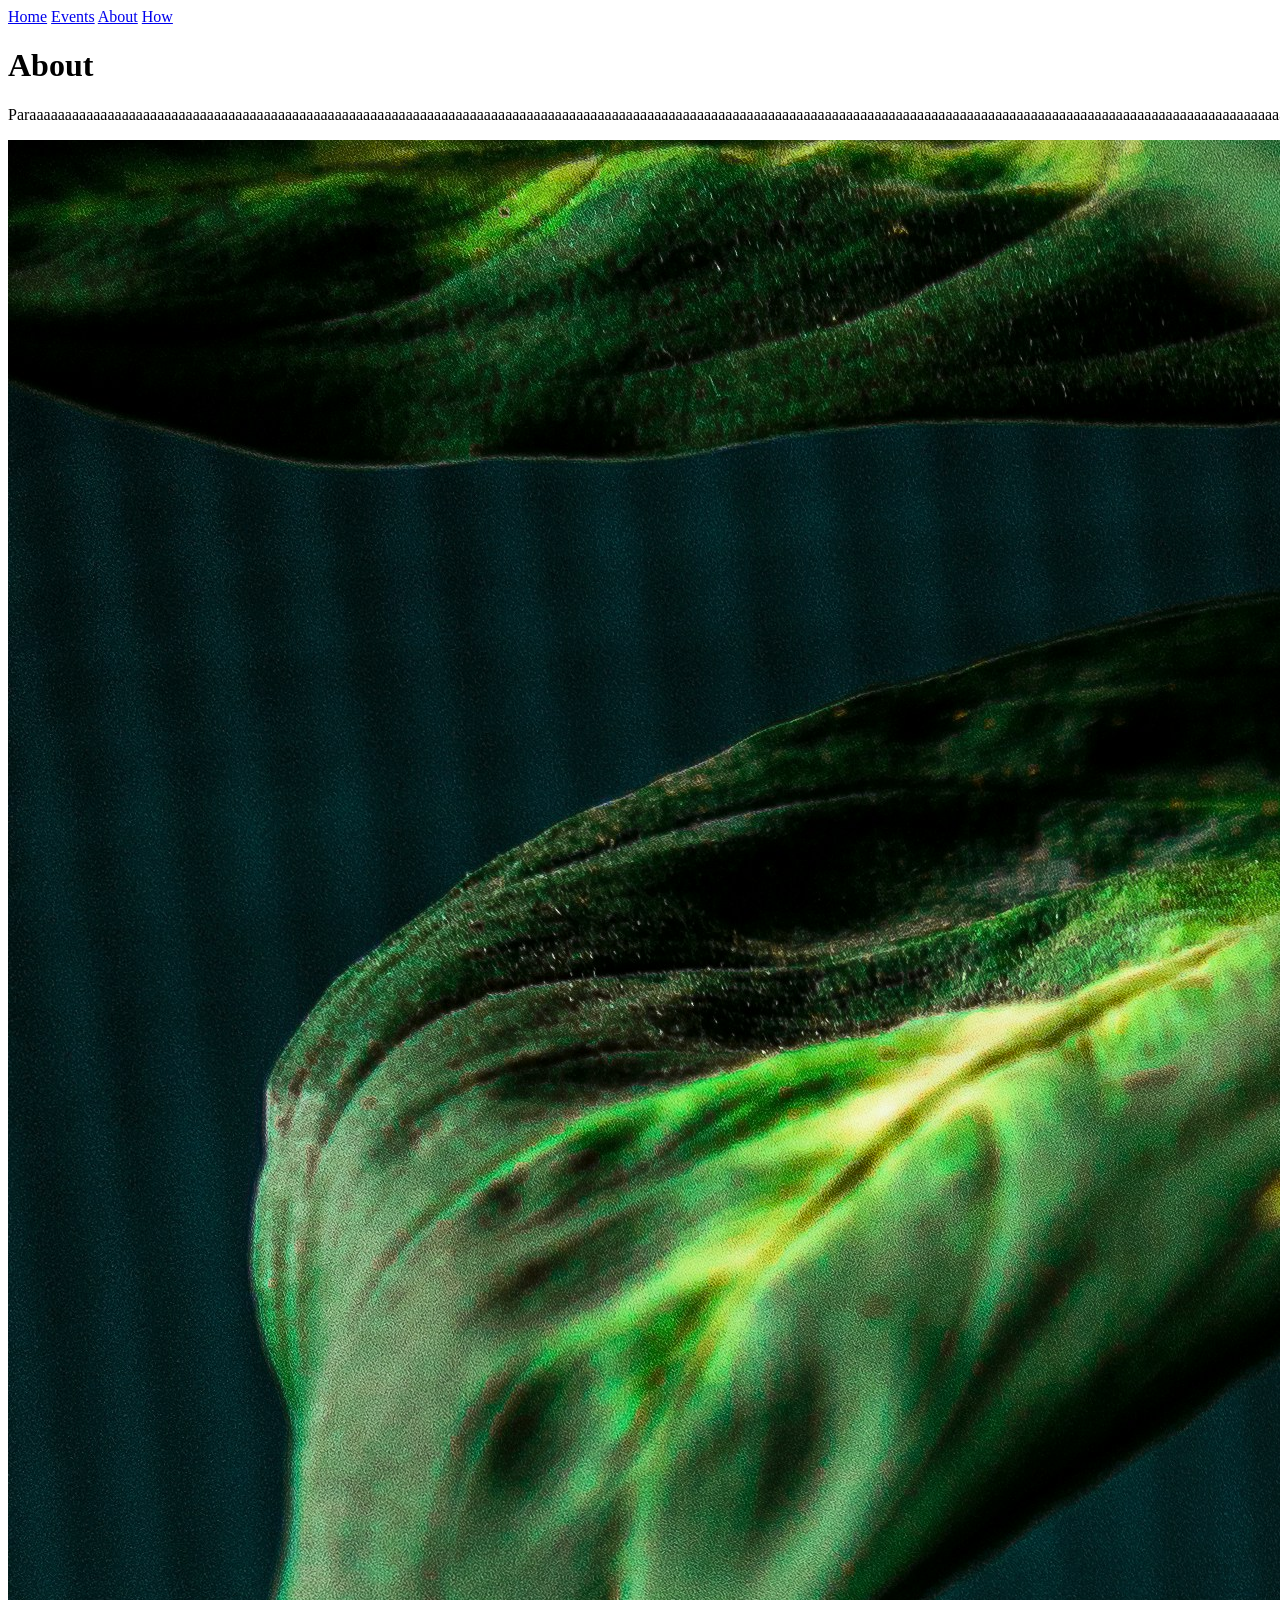
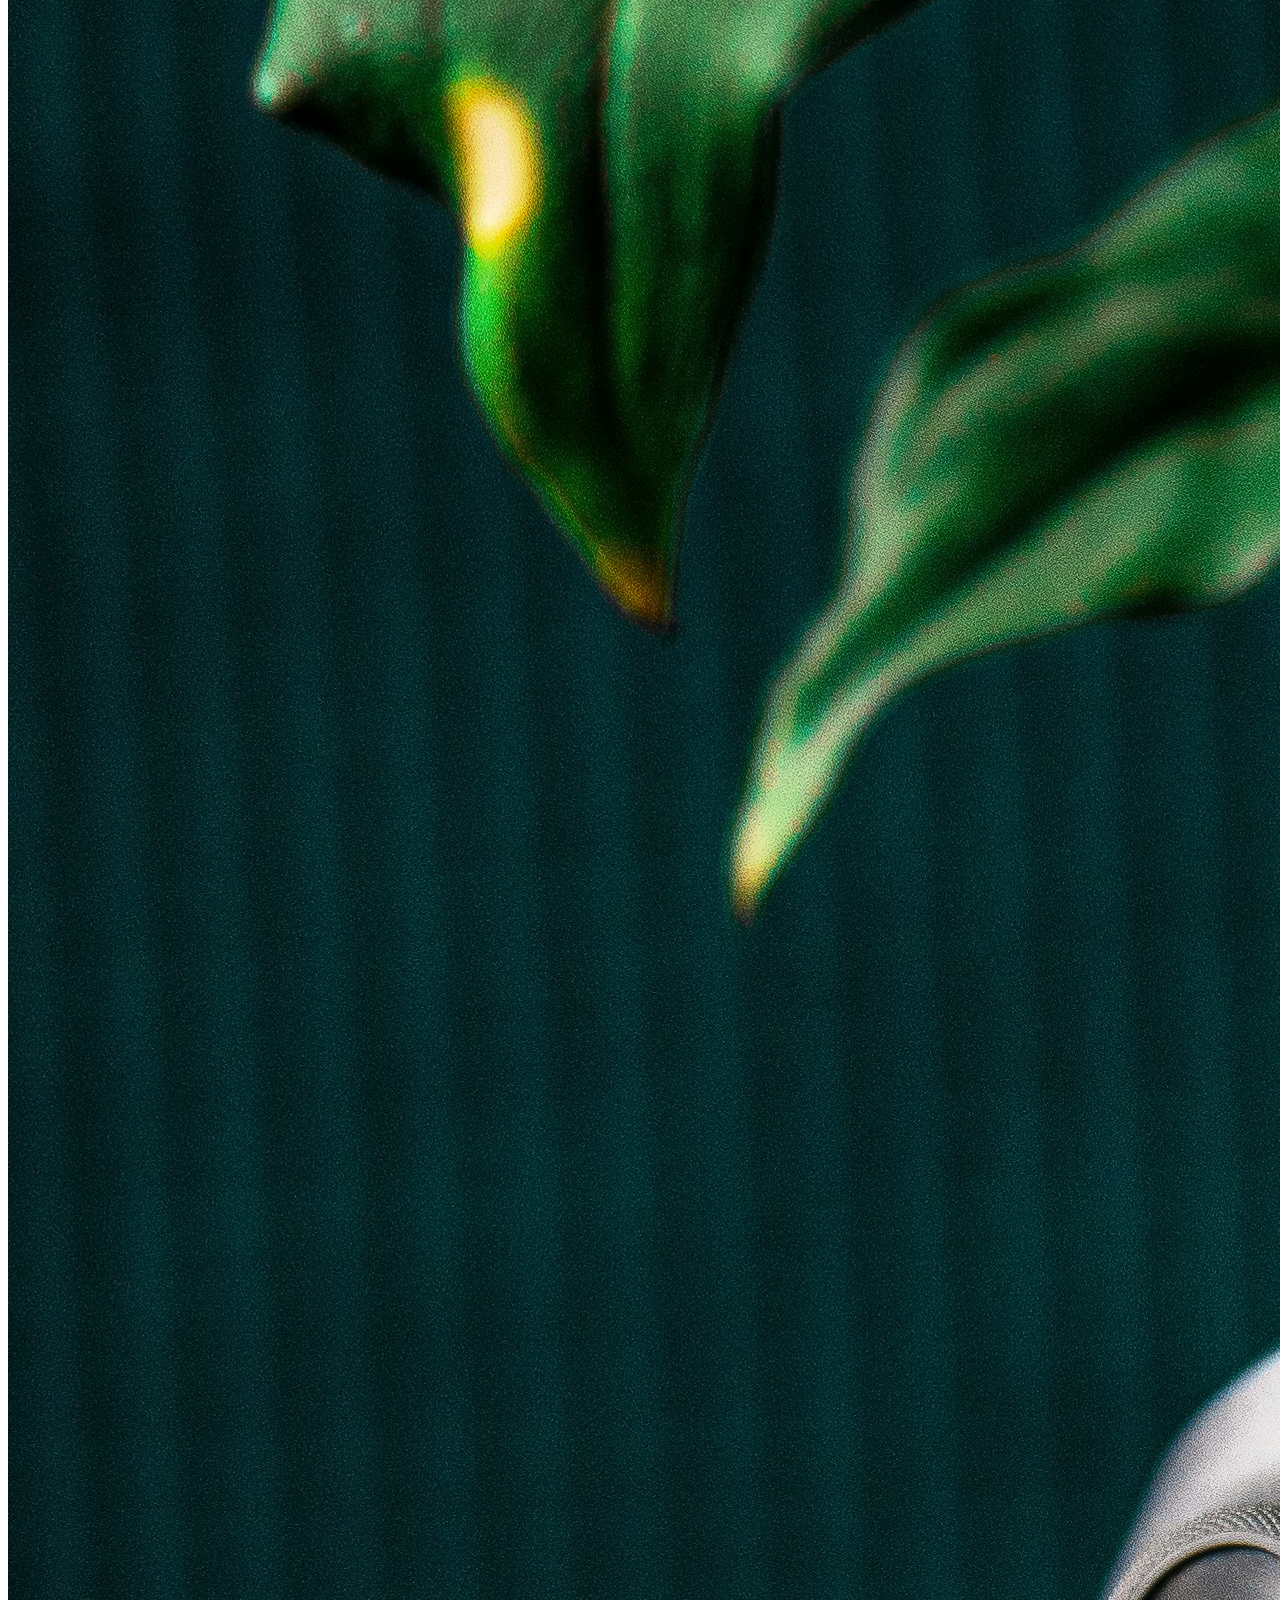
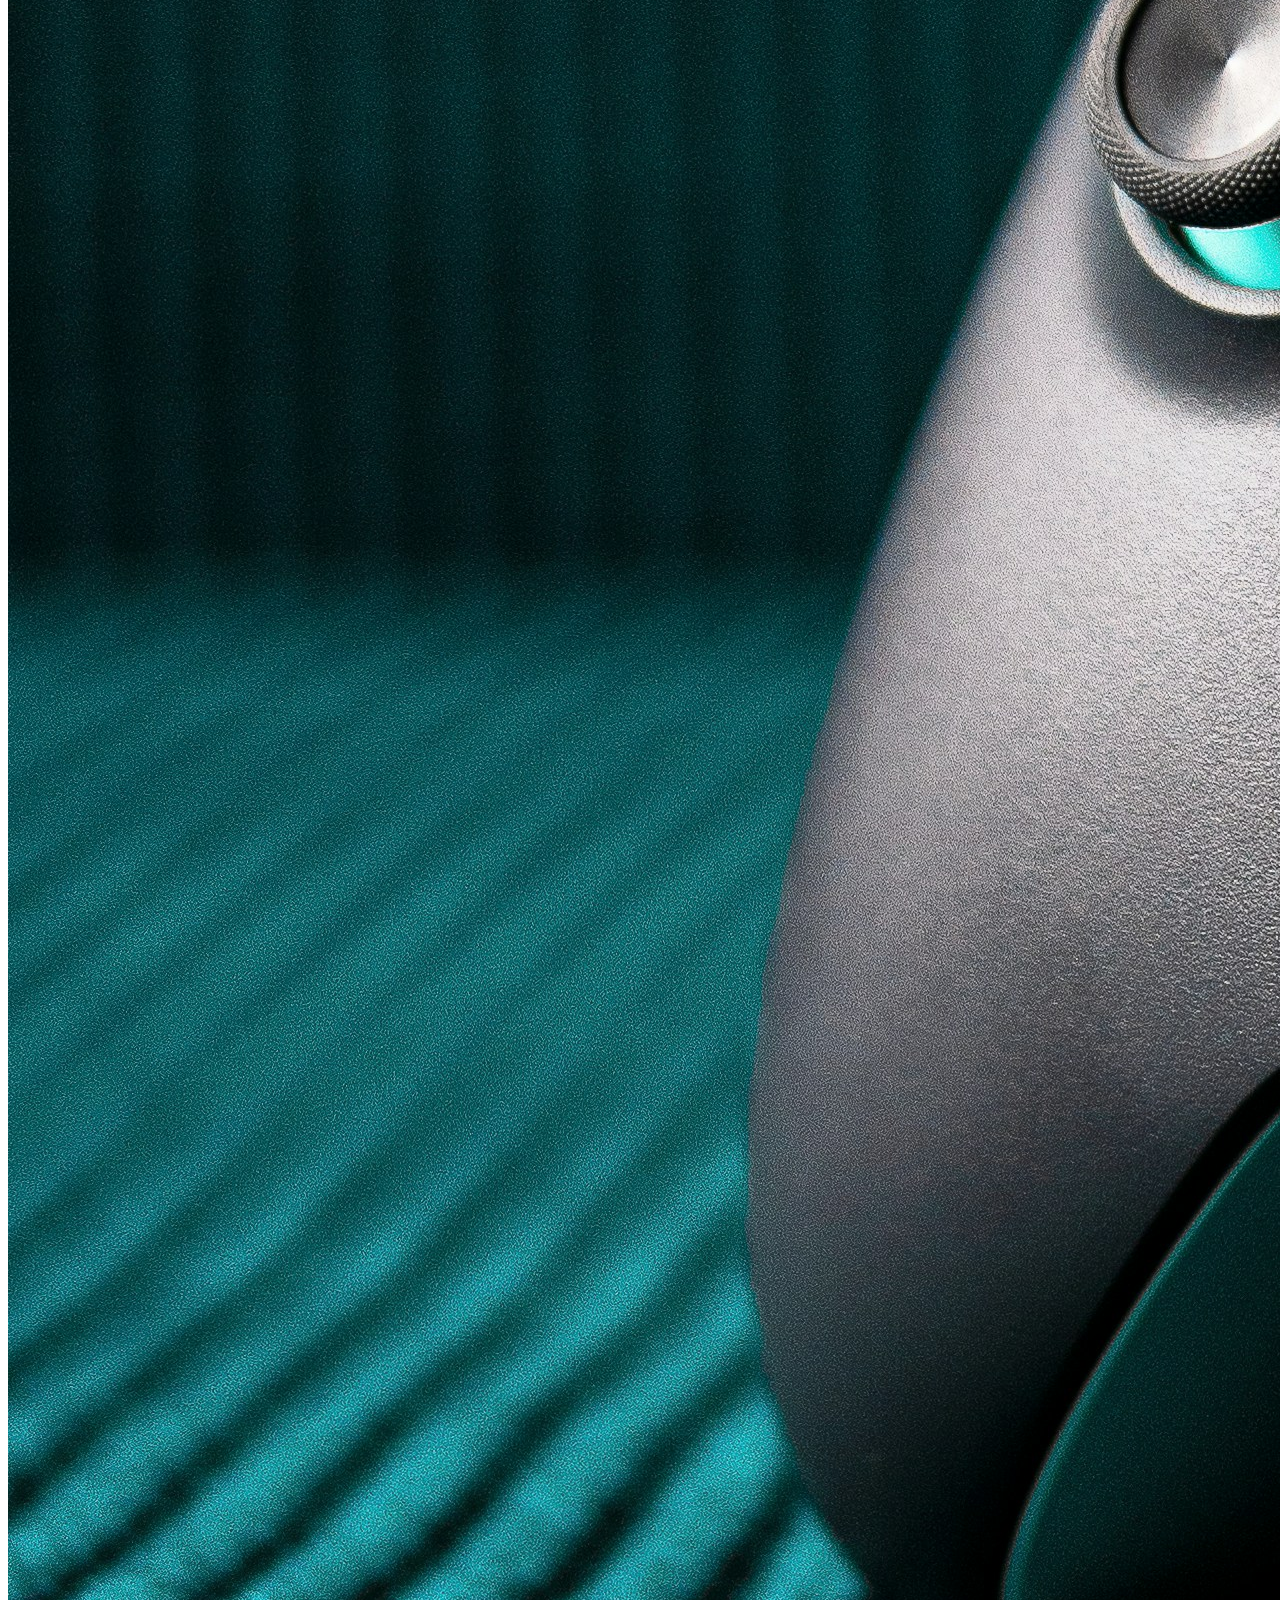
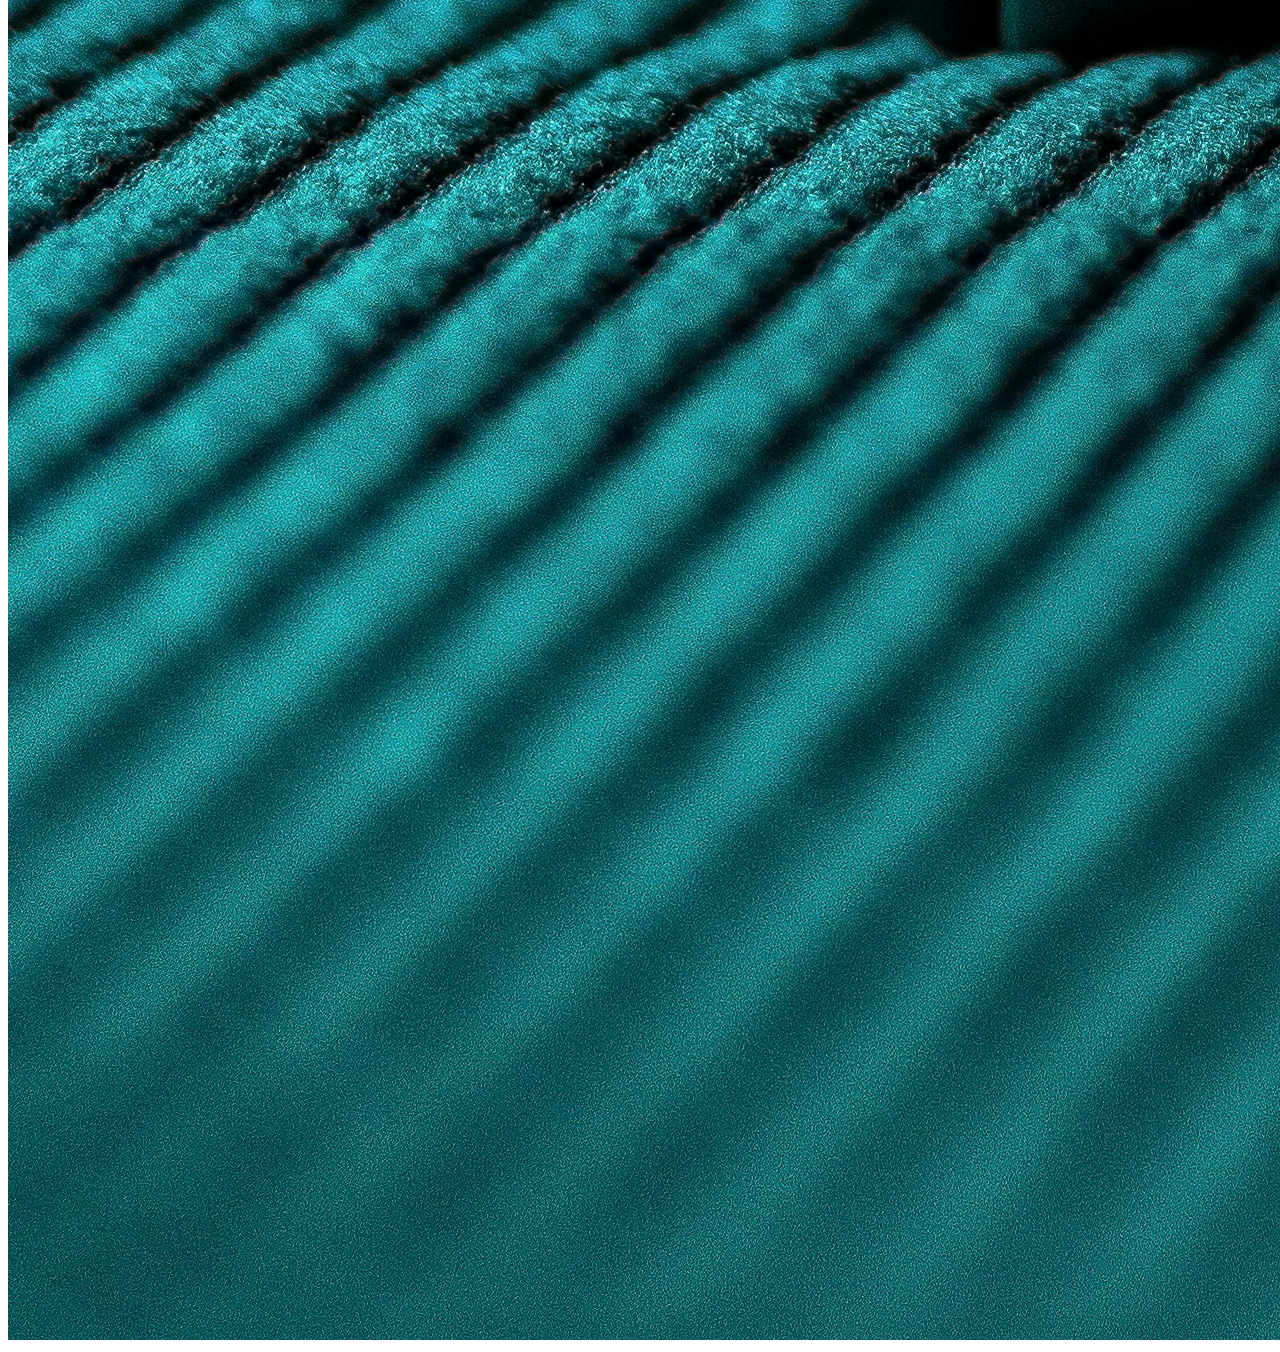
==== about.html @ d4aeec48 "added links" ====
<!DOCTYPE html>
<html lang="eng">
    <head>
        <title>About</title>
        <link rel="stylesheet" href="style.css">
    </head>

    <body>
        <div class="nav-bar">
            <div class="nav-bar-links">
                <a href="index.html">Home</a>
                <a href="events.html">Events</a>
                <a href="about.html">About</a>
                <a href="how.html">How</a>
            </div>
        </div>

        <h1>About</h1>
        <p>[base64]</p>
        <img src="images/xbox-controller-teal.jpg" alt="xbox controller, teal">
    </body>
</html>
---- style.css ----
.nav-bar{
    display: flexbox;
    flex-direction: row;
}
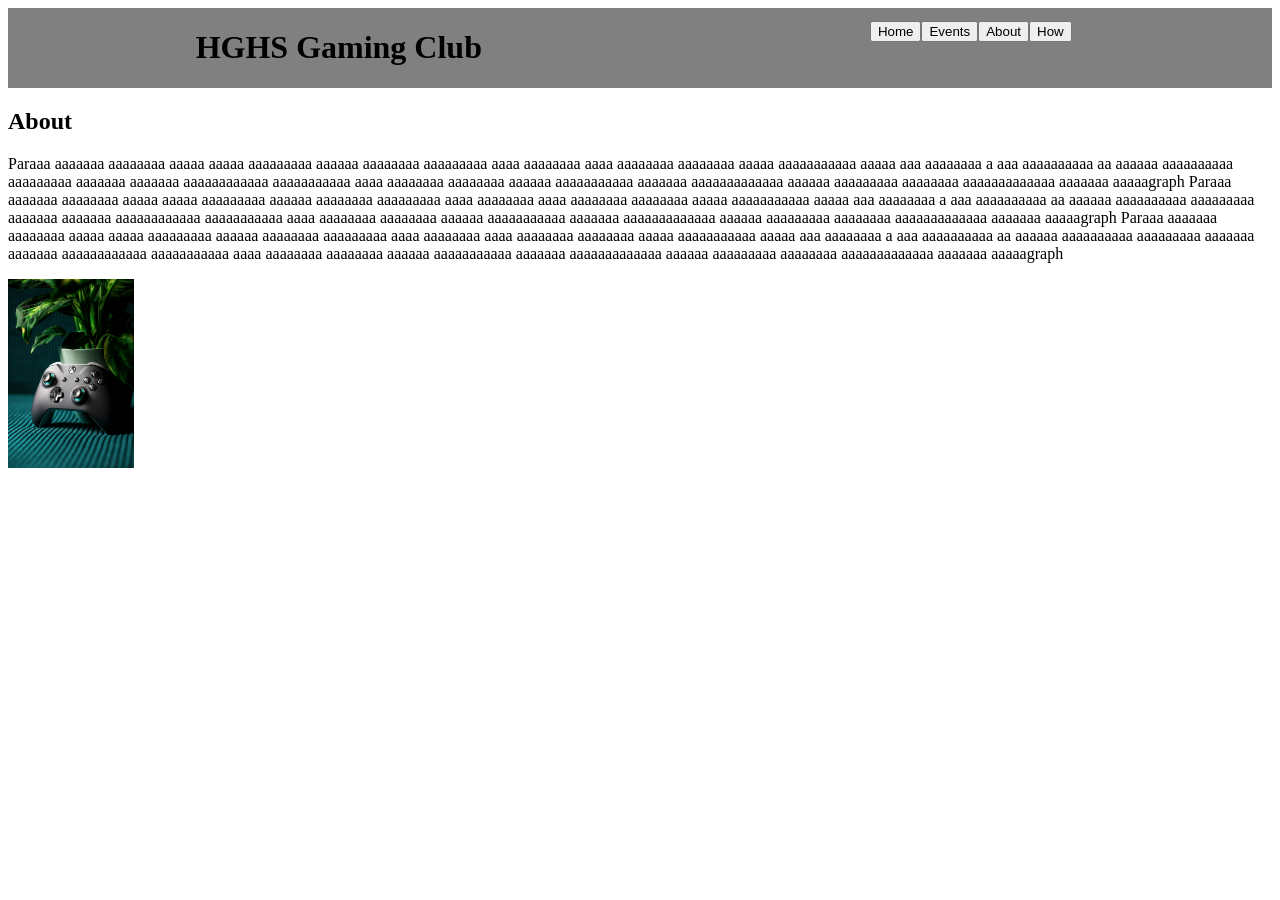
==== commit ad83d967: "updated links in nav-bar to buttons" ====
--- a/about.html
+++ b/about.html
@@ -7,16 +7,27 @@
 
     <body>
         <div class="nav-bar">
+            <h1>HGHS Gaming Club</h1>
             <div class="nav-bar-links">
-                <a href="index.html">Home</a>
-                <a href="events.html">Events</a>
-                <a href="about.html">About</a>
-                <a href="how.html">How</a>
+                <ul>
+                    <li><button onclick="document.location='index.html'">Home</button></li>
+                    <li><button onclick="document.location='events.html'">Events</button></li>
+                    <li><button onclick="document.location='about.html'">About</button></li>
+                    <li><button onclick="document.location='how.html'">How</button></li>
+                </ul>
             </div>
         </div>
 
-        <h1>About</h1>
-        <p>[base64]</p>
-        <img src="images/xbox-controller-teal.jpg" alt="xbox controller, teal">
+        <h2>About</h2>
+
+        <div class="about-content">
+
+            <p>Paraaa aaaaaaa aaaaaaaa aaaaa aaaaa aaaaaaaaa aaaaaa aaaaaaaa aaaaaaaaa aaaa aaaaaaaa aaaa  aaaaaaaa aaaaaaaa aaaaa aaaaaaaaaaa aaaaa aaa aaaaaaaa a aaa aaaaaaaaaa aa aaaaaa aaaaaaaaaa aaaaaaaaa aaaaaaa aaaaaaa aaaaaaaaaaaa aaaaaaaaaaa aaaa aaaaaaaa aaaaaaaa aaaaaa aaaaaaaaaaa aaaaaaa aaaaaaaaaaaaa aaaaaa aaaaaaaaa aaaaaaaa aaaaaaaaaaaaa aaaaaaa aaaaagraph Paraaa aaaaaaa aaaaaaaa aaaaa aaaaa aaaaaaaaa aaaaaa aaaaaaaa aaaaaaaaa aaaa aaaaaaaa aaaa  aaaaaaaa aaaaaaaa aaaaa aaaaaaaaaaa aaaaa aaa aaaaaaaa a aaa aaaaaaaaaa aa aaaaaa aaaaaaaaaa aaaaaaaaa aaaaaaa aaaaaaa aaaaaaaaaaaa aaaaaaaaaaa aaaa aaaaaaaa aaaaaaaa aaaaaa aaaaaaaaaaa aaaaaaa aaaaaaaaaaaaa aaaaaa aaaaaaaaa aaaaaaaa aaaaaaaaaaaaa aaaaaaa aaaaagraph Paraaa aaaaaaa aaaaaaaa aaaaa aaaaa aaaaaaaaa aaaaaa aaaaaaaa aaaaaaaaa aaaa aaaaaaaa aaaa  aaaaaaaa aaaaaaaa aaaaa aaaaaaaaaaa aaaaa aaa aaaaaaaa a aaa aaaaaaaaaa aa aaaaaa aaaaaaaaaa aaaaaaaaa aaaaaaa aaaaaaa aaaaaaaaaaaa aaaaaaaaaaa aaaa aaaaaaaa aaaaaaaa aaaaaa aaaaaaaaaaa aaaaaaa aaaaaaaaaaaaa aaaaaa aaaaaaaaa aaaaaaaa aaaaaaaaaaaaa aaaaaaa aaaaagraph</p>
+
+            <div class="images">
+                <img src="images/xbox-controller-teal.jpg" alt="xbox controller, teal">
+            </div>
+
+        </div>
     </body>
 </html>
--- a/style.css
+++ b/style.css
@@ -1,4 +1,45 @@
 .nav-bar{
-    display: flexbox;
+    display: flex;
     flex-direction: row;
+    background-color: grey;
+    justify-content: space-around;
+}
+
+.nav-bar a:hover{
+    color: white;
+}
+
+.nav-bar-links{
+    display: flex;
+    flex-direction: row;
+    padding: 1%;
+}
+
+img{
+    width: 10%;
+}
+
+.p{
+    word-wrap: normal;
+}
+
+ul{
+    list-style-type: none;
+    margin: 0;
+    padding: 0;
+}
+
+ul li {
+    float: left;
+  }
+
+.home-content{
+    display: flex;
+    flex-direction: column;
+}
+
+.hero-page{
+    background-image: url('images/play-station-controller.jpg');
+    height: 10%;
+    padding: 15%;
 }
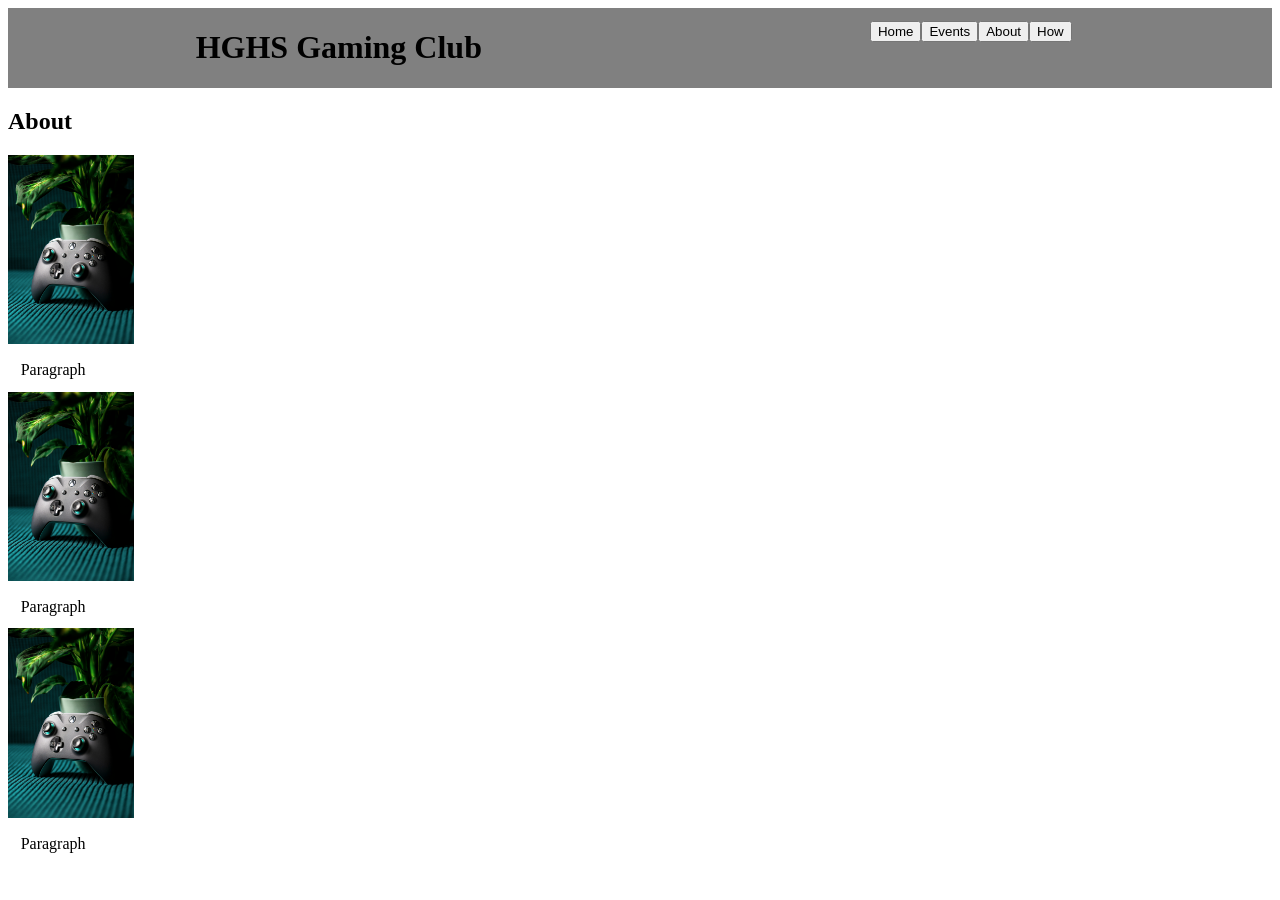
==== commit ad6daf0f: "added divs for about flexbox" ====
--- a/about.html
+++ b/about.html
@@ -1,5 +1,5 @@
 <!DOCTYPE html>
-<html lang="eng">
+<html lang="en">
     <head>
         <title>About</title>
         <link rel="stylesheet" href="style.css">
@@ -22,12 +22,21 @@
 
         <div class="about-content">
 
-            <p>Paraaa aaaaaaa aaaaaaaa aaaaa aaaaa aaaaaaaaa aaaaaa aaaaaaaa aaaaaaaaa aaaa aaaaaaaa aaaa  aaaaaaaa aaaaaaaa aaaaa aaaaaaaaaaa aaaaa aaa aaaaaaaa a aaa aaaaaaaaaa aa aaaaaa aaaaaaaaaa aaaaaaaaa aaaaaaa aaaaaaa aaaaaaaaaaaa aaaaaaaaaaa aaaa aaaaaaaa aaaaaaaa aaaaaa aaaaaaaaaaa aaaaaaa aaaaaaaaaaaaa aaaaaa aaaaaaaaa aaaaaaaa aaaaaaaaaaaaa aaaaaaa aaaaagraph Paraaa aaaaaaa aaaaaaaa aaaaa aaaaa aaaaaaaaa aaaaaa aaaaaaaa aaaaaaaaa aaaa aaaaaaaa aaaa  aaaaaaaa aaaaaaaa aaaaa aaaaaaaaaaa aaaaa aaa aaaaaaaa a aaa aaaaaaaaaa aa aaaaaa aaaaaaaaaa aaaaaaaaa aaaaaaa aaaaaaa aaaaaaaaaaaa aaaaaaaaaaa aaaa aaaaaaaa aaaaaaaa aaaaaa aaaaaaaaaaa aaaaaaa aaaaaaaaaaaaa aaaaaa aaaaaaaaa aaaaaaaa aaaaaaaaaaaaa aaaaaaa aaaaagraph Paraaa aaaaaaa aaaaaaaa aaaaa aaaaa aaaaaaaaa aaaaaa aaaaaaaa aaaaaaaaa aaaa aaaaaaaa aaaa  aaaaaaaa aaaaaaaa aaaaa aaaaaaaaaaa aaaaa aaa aaaaaaaa a aaa aaaaaaaaaa aa aaaaaa aaaaaaaaaa aaaaaaaaa aaaaaaa aaaaaaa aaaaaaaaaaaa aaaaaaaaaaa aaaa aaaaaaaa aaaaaaaa aaaaaa aaaaaaaaaaa aaaaaaa aaaaaaaaaaaaa aaaaaa aaaaaaaaa aaaaaaaa aaaaaaaaaaaaa aaaaaaa aaaaagraph</p>
-
-            <div class="images">
+            <div>
                 <img src="images/xbox-controller-teal.jpg" alt="xbox controller, teal">
+                <p>Paragraph</p>
             </div>
 
+            <div>
+                <img src="images/xbox-controller-teal.jpg" alt="xbox controller, teal">
+                <p>Paragraph</p>
+            </div>
+
+            <div>
+                <img src="images/xbox-controller-teal.jpg" alt="xbox controller, teal">
+                <p>Paragraph</p>
+            </div>
+            
         </div>
     </body>
 </html>
--- a/style.css
+++ b/style.css
@@ -19,8 +19,10 @@
     width: 10%;
 }
 
-.p{
+p{
     word-wrap: normal;
+    margin: 1%;
+    width: 40%;
 }
 
 ul{
@@ -40,6 +42,22 @@
 
 .hero-page{
     background-image: url('images/play-station-controller.jpg');
-    height: 10%;
-    padding: 15%;
-}+    background-repeat: no-repeat;
+    background-size: 2000px, 700px;
+    padding: 10%;
+    text-align: center;
+    color: white;
+}
+
+.how-section{
+    display: flex;
+    flex-direction: column;
+}
+
+.how-content{
+    background-color: rgb(216, 216, 216);
+    display: flex;
+    flex-direction: row;
+    justify-content:space-around
+
+}
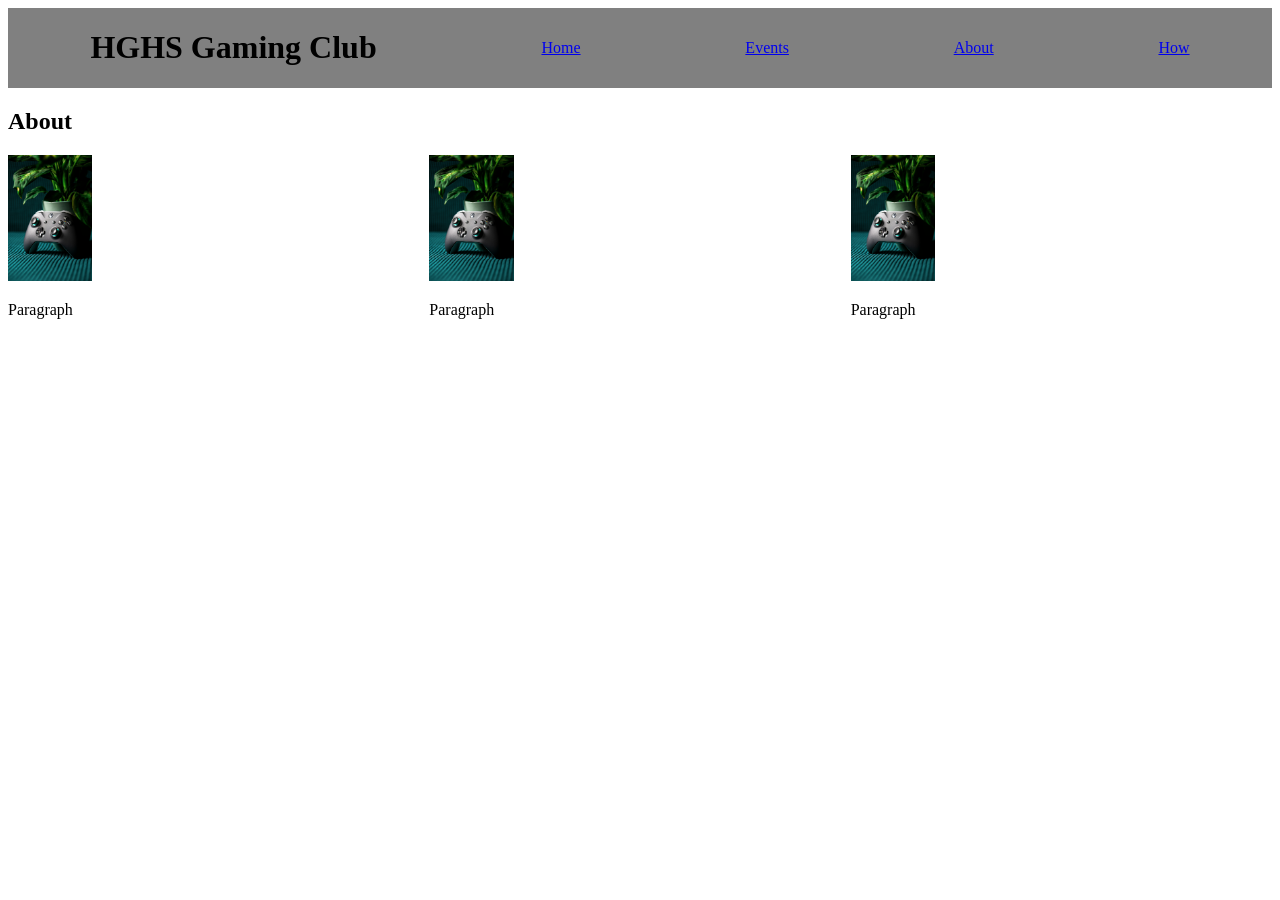
==== commit fec778b1: "changed nav buttons back to links on pages" ====
--- a/about.html
+++ b/about.html
@@ -8,16 +8,11 @@
     <body>
         <div class="nav-bar">
             <h1>HGHS Gaming Club</h1>
-            <div class="nav-bar-links">
-                <ul>
-                    <li><button onclick="document.location='index.html'">Home</button></li>
-                    <li><button onclick="document.location='events.html'">Events</button></li>
-                    <li><button onclick="document.location='about.html'">About</button></li>
-                    <li><button onclick="document.location='how.html'">How</button></li>
-                </ul>
-            </div>
+                <div class="nav-bar-link"><a href="index.html">Home</a></div>
+                <div class="nav-bar-link"><a href="events.html">Events</a></div>
+                <div class="nav-bar-link"><a href="about.html">About</a></div>
+                <div class="nav-bar-link"><a href="how.html">How</a></div>
         </div>
-
         <h2>About</h2>
 
         <div class="about-content">
--- a/style.css
+++ b/style.css
@@ -3,6 +3,8 @@
     flex-direction: row;
     background-color: grey;
     justify-content: space-around;
+    align-items: center;
+    color: black;
 }
 
 .nav-bar a:hover{
@@ -12,28 +14,14 @@
 .nav-bar-links{
     display: flex;
     flex-direction: row;
-    padding: 1%;
+    padding: 0%;
+    justify-content: space-around;
+    float: left;
 }
 
 img{
-    width: 10%;
+    width: 20%;
 }
-
-p{
-    word-wrap: normal;
-    margin: 1%;
-    width: 40%;
-}
-
-ul{
-    list-style-type: none;
-    margin: 0;
-    padding: 0;
-}
-
-ul li {
-    float: left;
-  }
 
 .home-content{
     display: flex;
@@ -43,7 +31,7 @@
 .hero-page{
     background-image: url('images/play-station-controller.jpg');
     background-repeat: no-repeat;
-    background-size: 2000px, 700px;
+    background-size: 100%, 70%;
     padding: 10%;
     text-align: center;
     color: white;
@@ -61,3 +49,23 @@
     justify-content:space-around
 
 }
+
+.about-content{
+    display: flex;
+    flex-direction: row;
+    justify-content: center;
+}
+
+.events-content{
+    display: flex;
+    flex-direction: row;
+    flex-wrap: wrap;
+    width: 100%;
+}
+
+.events-div{
+    display: flex;
+    flex-direction: column;
+    align-items: center;
+    width: 50%;
+}
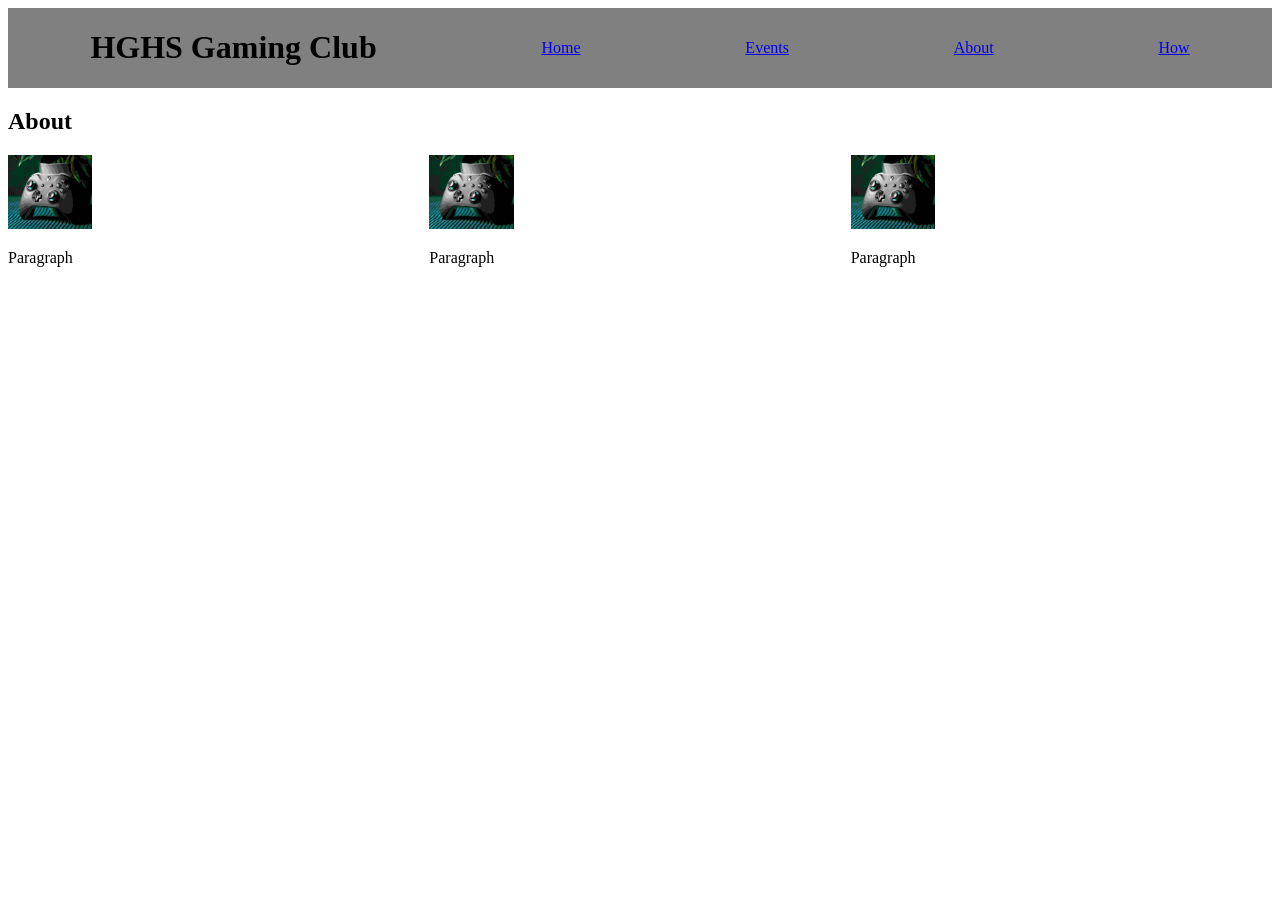
==== commit 85a9344e: "updated to compressed image" ====
--- a/about.html
+++ b/about.html
@@ -6,29 +6,32 @@
     </head>
 
     <body>
+
         <div class="nav-bar">
+
             <h1>HGHS Gaming Club</h1>
                 <div class="nav-bar-link"><a href="index.html">Home</a></div>
                 <div class="nav-bar-link"><a href="events.html">Events</a></div>
                 <div class="nav-bar-link"><a href="about.html">About</a></div>
                 <div class="nav-bar-link"><a href="how.html">How</a></div>
         </div>
+
         <h2>About</h2>
 
         <div class="about-content">
 
-            <div>
-                <img src="images/xbox-controller-teal.jpg" alt="xbox controller, teal">
+            <div class="about-section">
+                <img src="images/compressed-xbox-controller-teal.jpg" alt="xbox controller, teal">
                 <p>Paragraph</p>
             </div>
 
-            <div>
-                <img src="images/xbox-controller-teal.jpg" alt="xbox controller, teal">
+            <div class="about-section">
+                <img src="images/compressed-xbox-controller-teal.jpg" alt="xbox controller, teal">
                 <p>Paragraph</p>
             </div>
 
-            <div>
-                <img src="images/xbox-controller-teal.jpg" alt="xbox controller, teal">
+            <div class="about-section">
+                <img src="images/compressed-xbox-controller-teal.jpg" alt="xbox controller, teal">
                 <p>Paragraph</p>
             </div>
             
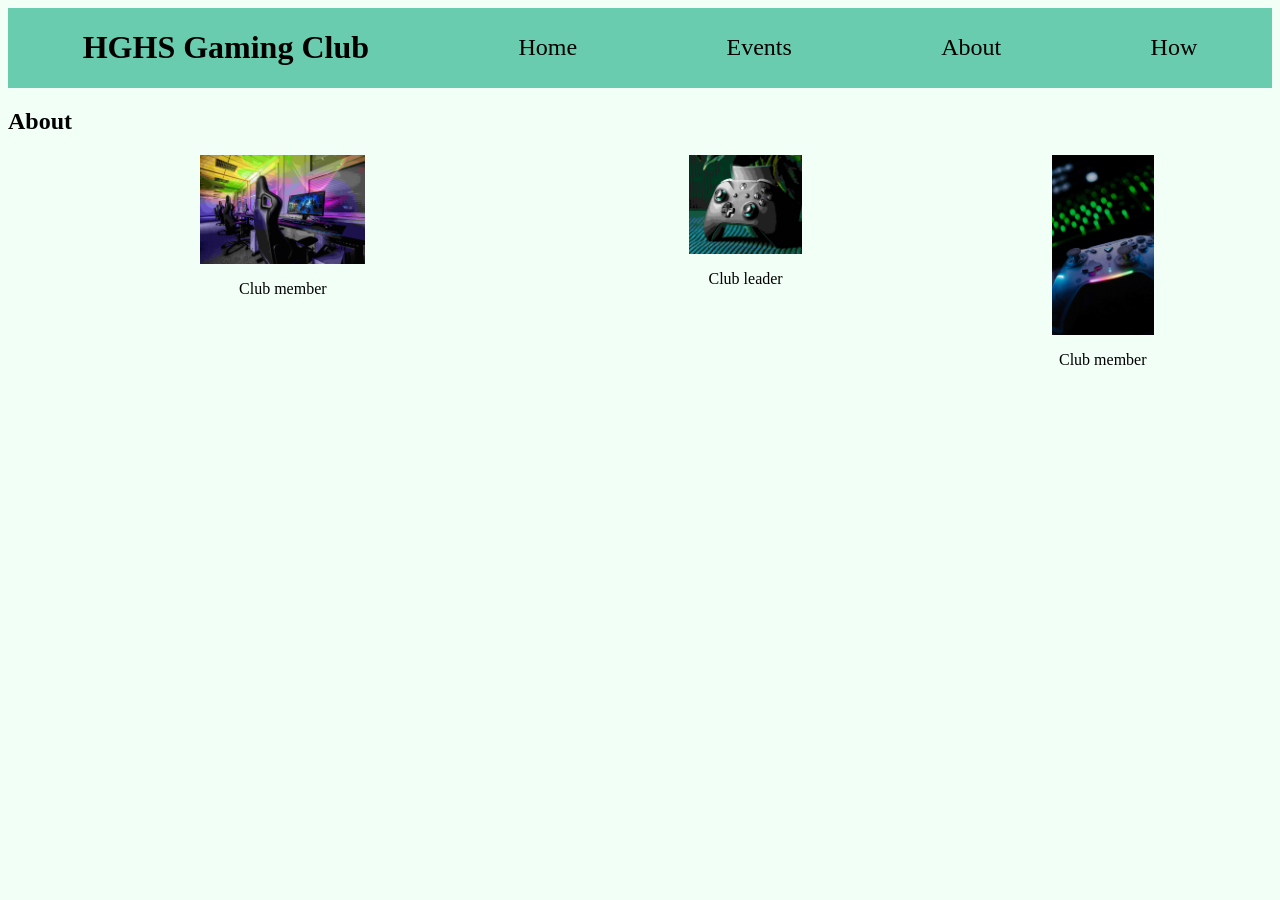
==== commit 799decad: "added new images" ====
--- a/about.html
+++ b/about.html
@@ -21,18 +21,18 @@
         <div class="about-content">
 
             <div class="about-section">
-                <img src="images/compressed-xbox-controller-teal.jpg" alt="xbox controller, teal">
-                <p>Paragraph</p>
+                <img src="images/compressed-gaming-room.jpg" alt="xbox controller, teal">
+                <p>Club member</p>
             </div>
 
             <div class="about-section">
                 <img src="images/compressed-xbox-controller-teal.jpg" alt="xbox controller, teal">
-                <p>Paragraph</p>
+                <p>Club leader</p>
             </div>
 
             <div class="about-section">
-                <img src="images/compressed-xbox-controller-teal.jpg" alt="xbox controller, teal">
-                <p>Paragraph</p>
+                <img src="images/compressed-rgb-controller.jpg" alt="xbox controller, teal">
+                <p>Club member</p>
             </div>
             
         </div>
--- a/style.css
+++ b/style.css
@@ -1,7 +1,9 @@
+/* navbar css is below */
+
 .nav-bar{
     display: flex;
     flex-direction: row;
-    background-color: grey;
+    background-color: #6accae;
     justify-content: space-around;
     align-items: center;
     color: black;
@@ -11,17 +13,18 @@
     color: white;
 }
 
-.nav-bar-links{
+.nav-bar-link{
     display: flex;
     flex-direction: row;
     padding: 0%;
     justify-content: space-around;
     float: left;
+    color: black;
+    font-size: medium;
+    
 }
 
-img{
-    width: 20%;
-}
+/* homepage css is below */
 
 .home-content{
     display: flex;
@@ -29,7 +32,7 @@
 }
 
 .hero-page{
-    background-image: url('images/play-station-controller.jpg');
+    background-image: url('images/compressed-green-controller.png');
     background-repeat: no-repeat;
     background-size: 100%, 70%;
     padding: 10%;
@@ -37,24 +40,35 @@
     color: white;
 }
 
-.how-section{
+/* "how" page css is below */
+
+.how-content{
     display: flex;
     flex-direction: column;
 }
 
-.how-content{
-    background-color: rgb(216, 216, 216);
+.how-section{
     display: flex;
     flex-direction: row;
-    justify-content:space-around
+    
+}
 
-}
+/* "about" page css is below */
 
 .about-content{
     display: flex;
     flex-direction: row;
     justify-content: center;
+
 }
+
+.about-section{
+    display: flex;
+    flex-direction: column;
+    align-items: center;
+}
+
+/* events css is below */
 
 .events-content{
     display: flex;
@@ -68,4 +82,24 @@
     flex-direction: column;
     align-items: center;
     width: 50%;
-}+}
+
+/* gerneral css is below */
+
+body{
+    background-color: #f1fff7;
+}
+
+a{
+    color: black;
+    font-size: 150%;
+    text-decoration: none;
+}
+
+text{
+ font-family:Verdana, Geneva, Tahoma, sans-serif;
+}
+
+img{
+    width: 30%;
+}
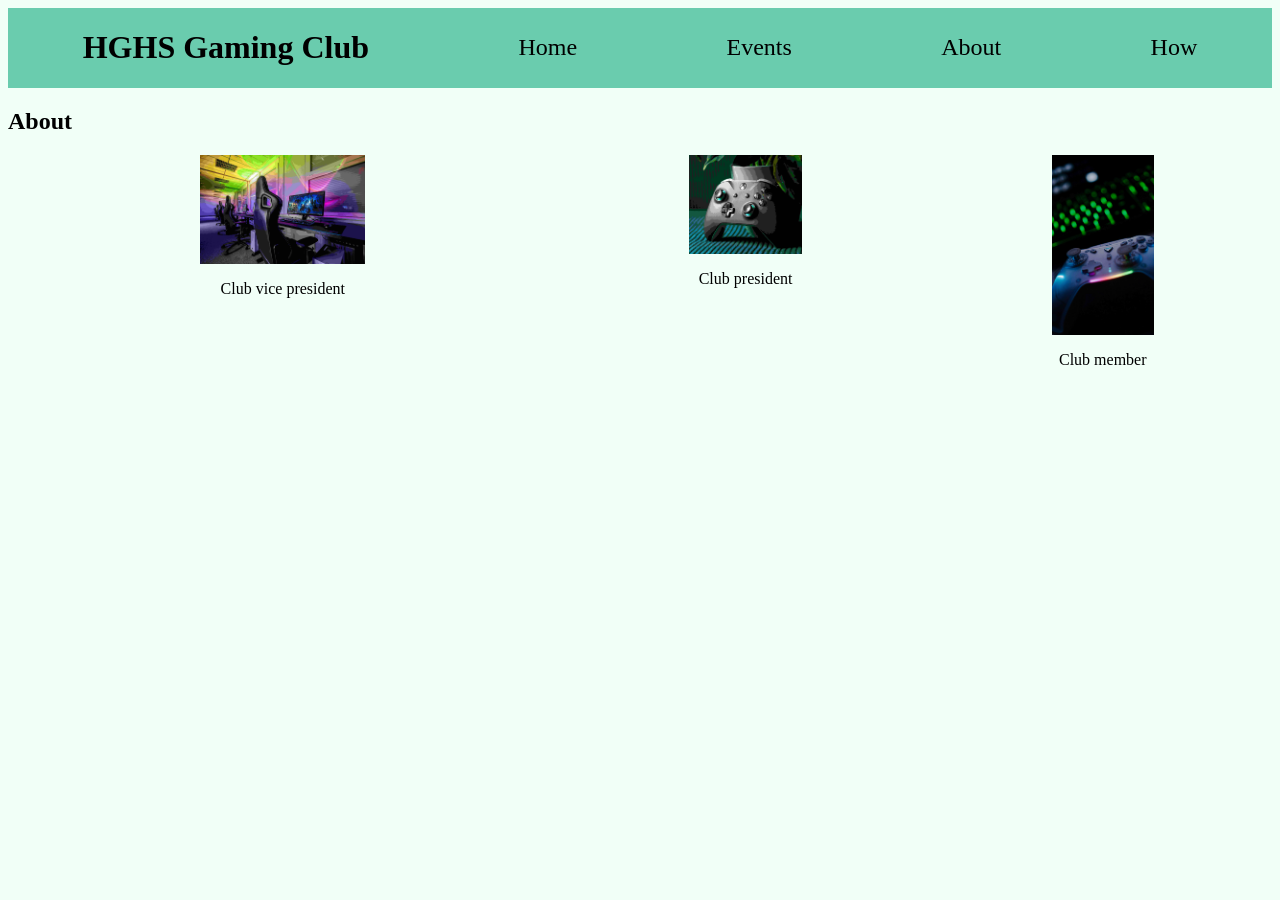
==== commit 3486365d: "added new text" ====
--- a/about.html
+++ b/about.html
@@ -22,12 +22,12 @@
 
             <div class="about-section">
                 <img src="images/compressed-gaming-room.jpg" alt="xbox controller, teal">
-                <p>Club member</p>
+                <p>Club vice president</p>
             </div>
 
             <div class="about-section">
                 <img src="images/compressed-xbox-controller-teal.jpg" alt="xbox controller, teal">
-                <p>Club leader</p>
+                <p>Club president</p>
             </div>
 
             <div class="about-section">
--- a/style.css
+++ b/style.css
@@ -45,12 +45,19 @@
 .how-content{
     display: flex;
     flex-direction: column;
+    size: 120%;
 }
 
 .how-section{
     display: flex;
-    flex-direction: row;
+    justify-content: between;
+
+    padding: 2%;
     
+}
+
+.how-image img{
+    size: 50%;
 }
 
 /* "about" page css is below */
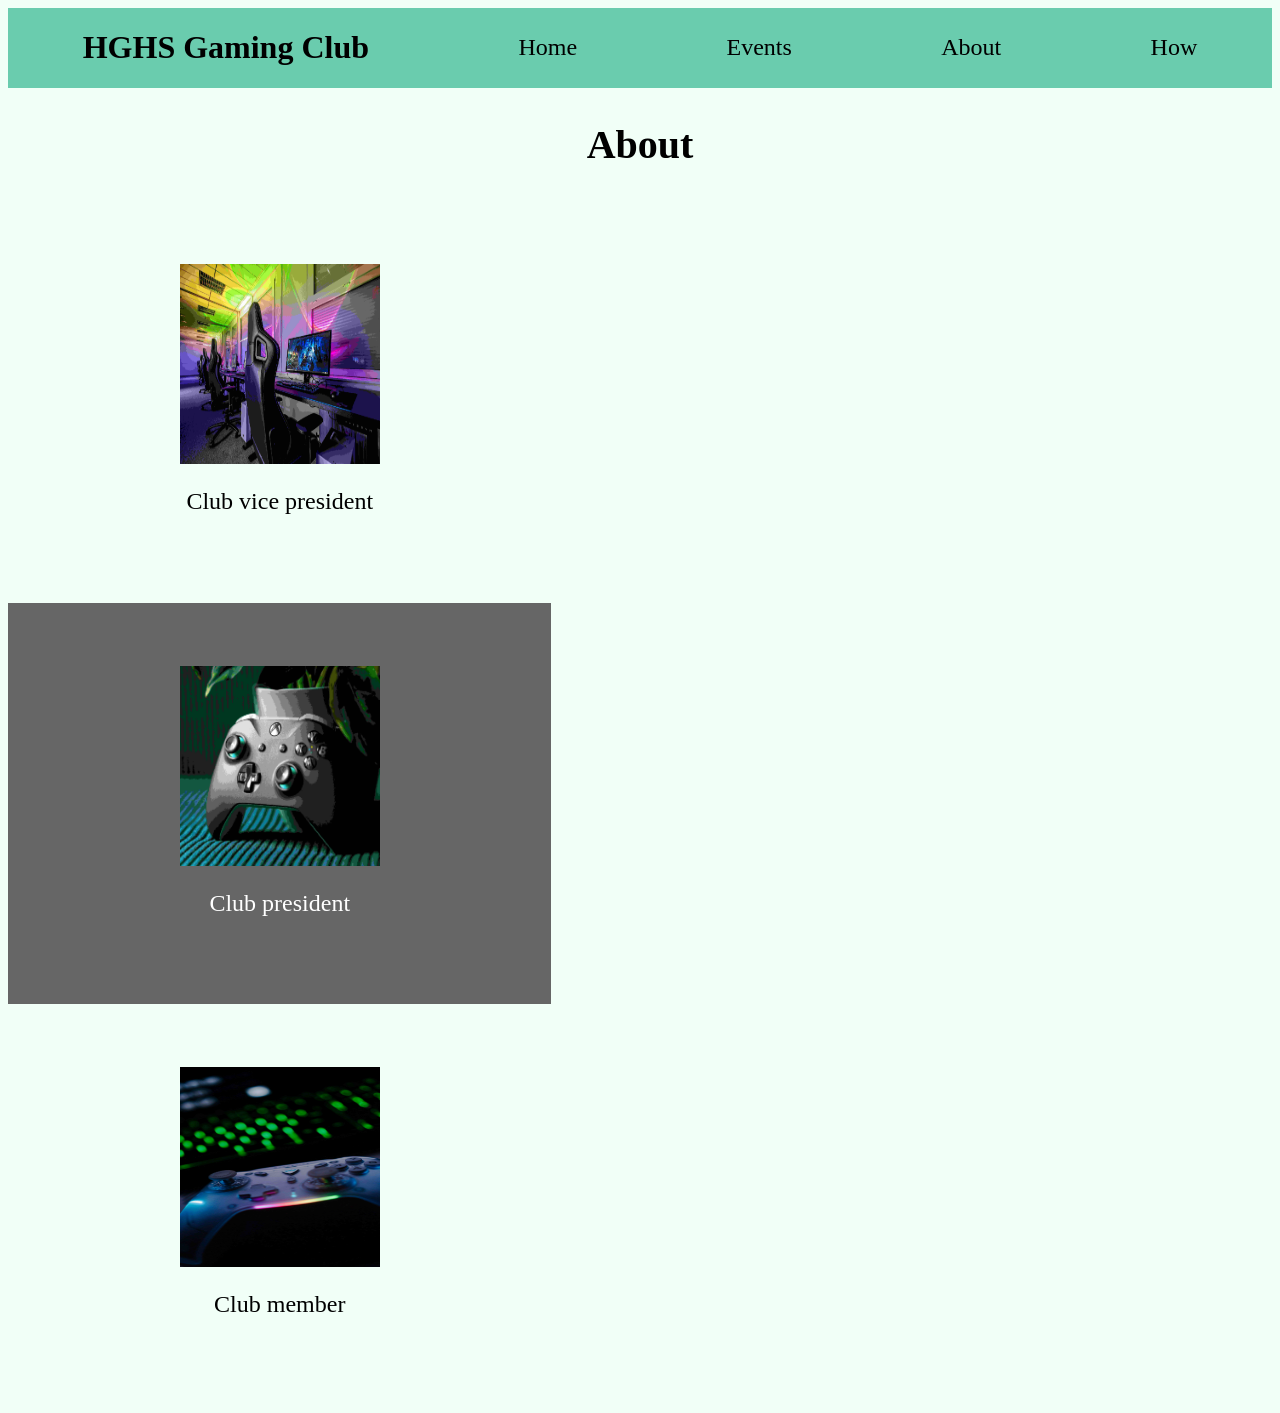
==== commit 6a4e26cc: "fixing css" ====
--- a/about.html
+++ b/about.html
@@ -25,7 +25,7 @@
                 <p>Club vice president</p>
             </div>
 
-            <div class="about-section">
+            <div class="about-section-b">
                 <img src="images/compressed-xbox-controller-teal.jpg" alt="xbox controller, teal">
                 <p>Club president</p>
             </div>
--- a/style.css
+++ b/style.css
@@ -38,6 +38,7 @@
     padding: 10%;
     text-align: center;
     color: white;
+    font-size: 250%;
 }
 
 /* "how" page css is below */
@@ -45,19 +46,25 @@
 .how-content{
     display: flex;
     flex-direction: column;
-    size: 120%;
+    size: 100%;
+
 }
 
 .how-section{
     display: flex;
-    justify-content: between;
-
-    padding: 2%;
+    flex-direction: row;
+    margin: 50px;
+    size: 50%;
     
 }
 
 .how-image img{
-    size: 50%;
+    width: 200px;
+    height: 200px;
+}
+
+.how-p-div
+    size: 400px;
 }
 
 /* "about" page css is below */
@@ -66,6 +73,7 @@
     display: flex;
     flex-direction: row;
     justify-content: center;
+    height: 700px;
 
 }
 
@@ -73,6 +81,25 @@
     display: flex;
     flex-direction: column;
     align-items: center;
+    width: 33%;
+    height: 100%;
+    padding: 5%;
+}
+
+.about-section-b{
+    display: flex;
+    flex-direction: column;
+    align-items: center;
+    background-color: #666666;
+    color: #ffffff;
+    width: 33%;
+    height: 100%;
+    padding: 5%;
+}
+
+.about-content img{
+    width: 200px;
+    height: 200px;
 }
 
 /* events css is below */
@@ -89,6 +116,11 @@
     flex-direction: column;
     align-items: center;
     width: 50%;
+}
+
+.events-div img{
+    width: 200px;
+    height: 200px;
 }
 
 /* gerneral css is below */
@@ -110,3 +142,12 @@
 img{
     width: 30%;
 }
+
+p{
+    font-size: 150%;
+}
+
+h2{
+    text-align: center;
+    font-size: 250%;
+}
